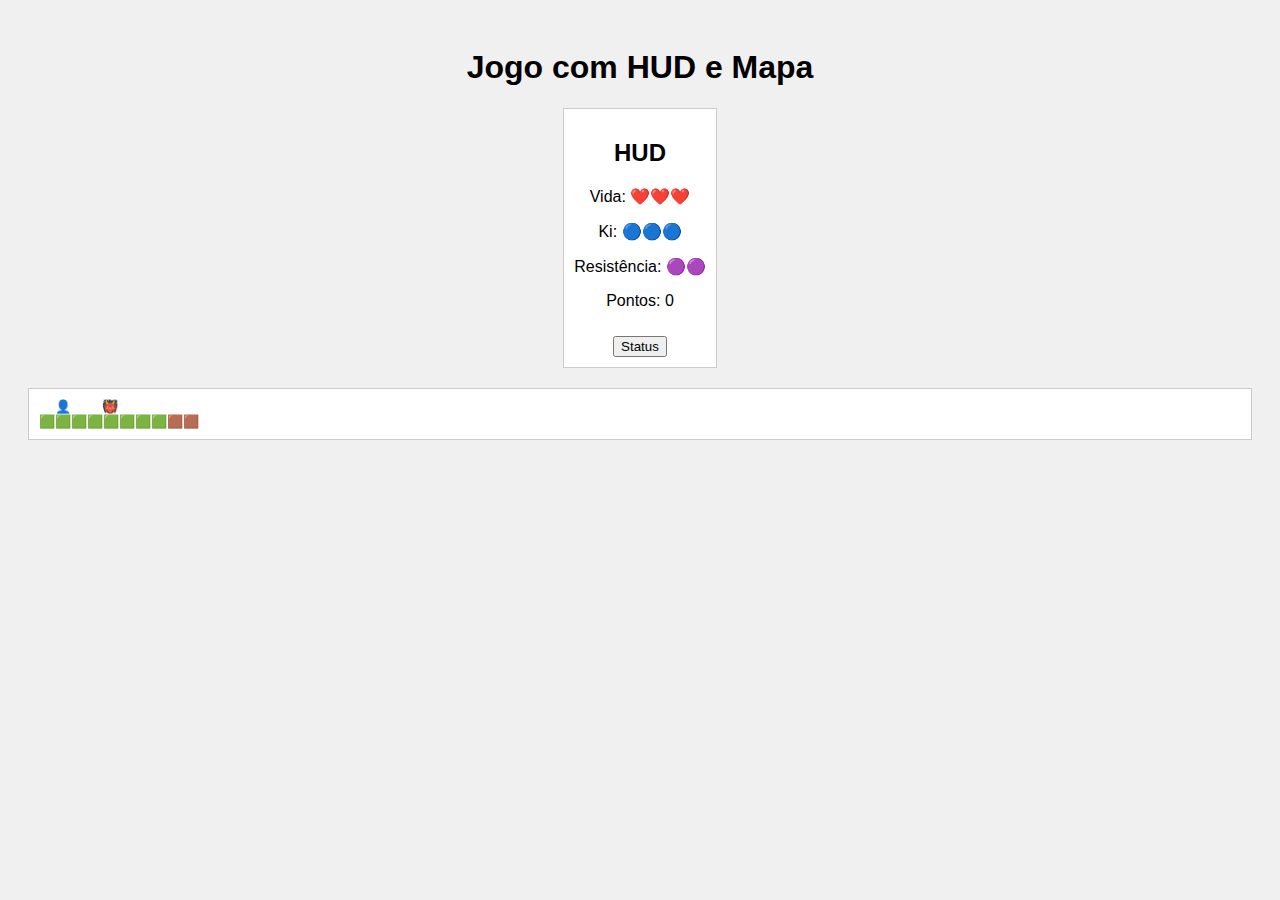
==== index.html @ a045ea0f "Update index.html" ====
<!DOCTYPE html>
<html lang="pt-BR">
<head>
    <meta charset="UTF-8">
    <meta name="viewport" content="width=device-width, initial-scale=1.0">
    <title>Jogo com HUD e Mapa</title>
    <style>
        body {
            font-family: Arial, sans-serif;
            background-color: #f0f0f0;
            text-align: center;
            padding: 20px;
        }
        #hud {
            margin-bottom: 20px;
            background-color: #fff;
            padding: 10px;
            border: 1px solid #ccc;
            display: inline-block;
        }
        #mapa {
            font-family: monospace;
            background-color: #fff;
            padding: 10px;
            border: 1px solid #ccc;
            white-space: pre;
            text-align: left;
            margin: 0 auto;
            margin-bottom: 20px;
        }
        #status {
            display: none;
            margin-top: 20px;
            background-color: #fff;
            padding: 10px;
            border: 1px solid #ccc;
        }
        button {
            margin-top: 10px;
        }
    </style>
</head>
<body>
    <h1>Jogo com HUD e Mapa</h1>
    
    <div id="hud">
        <h2>HUD</h2>
        <p>Vida: <span id="vida">❤️❤️❤️</span></p>
        <p>Ki: <span id="ki">🔵🔵🔵</span></p>
        <p>Resistência: <span id="resistencia">🟣🟣</span></p>
        <p>Pontos: <span id="pontos">0</span></p>
        <button onclick="mostrarStatus()">Status</button>
    </div>

    <div id="mapa"></div>

    <div id="status">
        <h2>Status do Jogador</h2>
        <p>Vida: 3 pontos</p>
        <p>Ki: 3 pontos</p>
        <p>Resistência: 2 pontos</p>
        <button onclick="esconderStatus()">Fechar</button>
    </div>

    <script>
        let vida = 3;
        let ki = 3;
        let resistencia = 2;
        let pontos = 0;
        const playerSymbol = '👤';
        const enemySymbol = '👹';

        // Função para gerar o mapa a partir da seed
        function gerarMapa(seed) {
            const rows = 10; // Altura do mapa
            const cols = 10; // Largura do mapa
            let mapa = '';

            // Extrair informações da seed
            const numBlocksAbove = parseInt(seed.charAt(0)); // Número de blocos verdes (🟩)
            const layerCount = seed.charAt(1); // Camadas de blocos marrons (🟫)
            const numBlocksBelow = parseInt(seed.charAt(2)); // Número de blocos acima ou abaixo

            // Adiciona jogador e inimigo na primeira linha
            const playerPosition = Math.floor(cols / 4); // Posição do jogador
            const enemyPosition = Math.floor(cols * 3 / 4); // Posição do inimigo

            // Linha do jogador e inimigo
            let linha1 = ' '.repeat(playerPosition) + playerSymbol + ' '.repeat(enemyPosition - playerPosition - 1) + enemySymbol;
            mapa += linha1 + '\n';

            // Linha dos blocos
            let linha2 = '';
            for (let j = 0; j < cols; j++) {
                if (j < numBlocksAbove) {
                    linha2 += '🟩'; // Superfície
                } else if (j >= numBlocksAbove && j < numBlocksAbove + layerCount.charCodeAt(0) - 64) {
                    linha2 += '🟫'; // Camadas abaixo da superfície
                } else {
                    linha2 += ' '; // Espaço vazio
                }
            }
            mapa += linha2 + '\n';

            // Adiciona blocos abaixo da superfície
            const extraRows = Math.abs(numBlocksBelow);
            for (let i = 0; i < extraRows; i++) {
                mapa += ' '.repeat(cols) + '\n'; // Linhas vazias
            }

            return mapa;
        }

        // Função para mostrar o status do jogador
        function mostrarStatus() {
            document.getElementById('status').style.display = 'block';
        }

        // Função para esconder o status do jogador
        function esconderStatus() {
            document.getElementById('status').style.display = 'none';
        }

        // Gera uma seed aleatória no formato 5C-5
        function gerarSeed() {
            const numBlocksAbove = Math.floor(Math.random() * 10) + 1; // Número entre 1 e 10
            const layerCount = String.fromCharCode(Math.floor(Math.random() * 26) + 65); // Letra de A a Z
            const numBlocksBelow = Math.floor(Math.random() * 10) - 5; // Número entre -5 e 4

            return `${numBlocksAbove}${layerCount}${numBlocksBelow}`;
        }

        // Função para atualizar o HUD com os pontos
        function atualizarHUD() {
            document.getElementById('vida').innerText = '❤️'.repeat(vida);
            document.getElementById('ki').innerText = '🔵'.repeat(ki);
            document.getElementById('resistencia').innerText = '🟣'.repeat(resistencia);
            document.getElementById('pontos').innerText = pontos;
        }

        // Gera a seed e o mapa ao carregar a página
        const seed = gerarSeed();
        document.getElementById('mapa').innerText = gerarMapa(seed);
        atualizarHUD();
    </script>
</body>
</html>
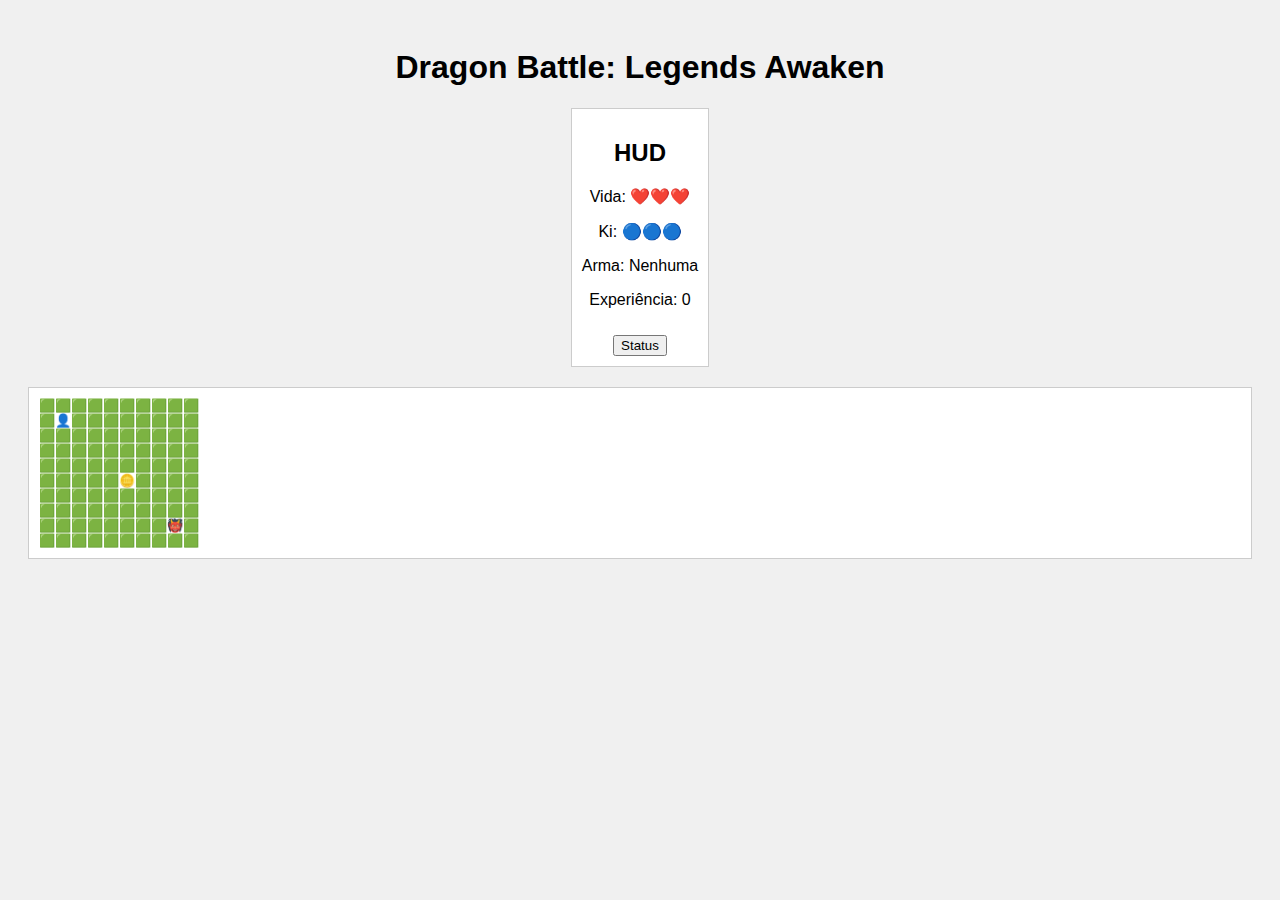
==== commit 4eee365c: "Update index.html" ====
--- a/index.html
+++ b/index.html
@@ -3,7 +3,7 @@
 <head>
     <meta charset="UTF-8">
     <meta name="viewport" content="width=device-width, initial-scale=1.0">
-    <title>Jogo com HUD e Mapa</title>
+    <title>Dragon Battle: Legends Awaken</title>
     <style>
         body {
             font-family: Arial, sans-serif;
@@ -26,7 +26,6 @@
             white-space: pre;
             text-align: left;
             margin: 0 auto;
-            margin-bottom: 20px;
         }
         #status {
             display: none;
@@ -38,17 +37,26 @@
         button {
             margin-top: 10px;
         }
+        .player {
+            color: blue; /* Cor para o jogador */
+        }
+        .enemy {
+            color: red; /* Cor para o inimigo */
+        }
+        .chest {
+            color: green; /* Cor para baú */
+        }
     </style>
 </head>
 <body>
-    <h1>Jogo com HUD e Mapa</h1>
+    <h1>Dragon Battle: Legends Awaken</h1>
     
     <div id="hud">
         <h2>HUD</h2>
         <p>Vida: <span id="vida">❤️❤️❤️</span></p>
         <p>Ki: <span id="ki">🔵🔵🔵</span></p>
-        <p>Resistência: <span id="resistencia">🟣🟣</span></p>
-        <p>Pontos: <span id="pontos">0</span></p>
+        <p>Arma: <span id="arma">Nenhuma</span></p>
+        <p>Experiência: <span id="experiencia">0</span></p>
         <button onclick="mostrarStatus()">Status</button>
     </div>
 
@@ -56,92 +64,151 @@
 
     <div id="status">
         <h2>Status do Jogador</h2>
-        <p>Vida: 3 pontos</p>
-        <p>Ki: 3 pontos</p>
-        <p>Resistência: 2 pontos</p>
+        <p>Vida: <span id="vidaTotal">3 pontos</span></p>
+        <p>Ki: <span id="kiTotal">3 pontos</span></p>
+        <p>Transformação: <span id="transformacao">Nenhuma</span></p>
+        <p>Habilidades: <span id="habilidades">Nenhuma</span></p>
         <button onclick="esconderStatus()">Fechar</button>
     </div>
 
     <script>
-        let vida = 3;
-        let ki = 3;
-        let resistencia = 2;
-        let pontos = 0;
+        const mapRows = 10;
+        const mapCols = 10;
         const playerSymbol = '👤';
         const enemySymbol = '👹';
-
-        // Função para gerar o mapa a partir da seed
-        function gerarMapa(seed) {
-            const rows = 10; // Altura do mapa
-            const cols = 10; // Largura do mapa
-            let mapa = '';
-
-            // Extrair informações da seed
-            const numBlocksAbove = parseInt(seed.charAt(0)); // Número de blocos verdes (🟩)
-            const layerCount = seed.charAt(1); // Camadas de blocos marrons (🟫)
-            const numBlocksBelow = parseInt(seed.charAt(2)); // Número de blocos acima ou abaixo
-
-            // Adiciona jogador e inimigo na primeira linha
-            const playerPosition = Math.floor(cols / 4); // Posição do jogador
-            const enemyPosition = Math.floor(cols * 3 / 4); // Posição do inimigo
-
-            // Linha do jogador e inimigo
-            let linha1 = ' '.repeat(playerPosition) + playerSymbol + ' '.repeat(enemyPosition - playerPosition - 1) + enemySymbol;
-            mapa += linha1 + '\n';
-
-            // Linha dos blocos
-            let linha2 = '';
-            for (let j = 0; j < cols; j++) {
-                if (j < numBlocksAbove) {
-                    linha2 += '🟩'; // Superfície
-                } else if (j >= numBlocksAbove && j < numBlocksAbove + layerCount.charCodeAt(0) - 64) {
-                    linha2 += '🟫'; // Camadas abaixo da superfície
-                } else {
-                    linha2 += ' '; // Espaço vazio
+        const chestSymbol = '🪙';
+        let playerPosition = { x: 1, y: 1 };
+        let enemyPosition = { x: 8, y: 8 };
+        let chestPosition = { x: 5, y: 5 }; // Posição do baú
+        let playerLife = 3;
+        let playerKi = 3;
+        let experiencia = 0;
+        let hasSword = false; // Status da arma
+        let transformacaoAtiva = false; // Status da transformação
+        let habilidades = [];
+
+        function atualizarMapa() {
+            const mapa = [];
+            for (let i = 0; i < mapRows; i++) {
+                let linha = '';
+                for (let j = 0; j < mapCols; j++) {
+                    if (i === playerPosition.y && j === playerPosition.x) {
+                        linha += `<span class="player">${playerSymbol}</span>`;
+                    } else if (i === enemyPosition.y && j === enemyPosition.x) {
+                        linha += `<span class="enemy">${enemySymbol}</span>`;
+                    } else if (i === chestPosition.y && j === chestPosition.x) {
+                        linha += `<span class="chest">${chestSymbol}</span>`;
+                    } else {
+                        linha += '🟩'; // Blocos do mapa
+                    }
                 }
-            }
-            mapa += linha2 + '\n';
-
-            // Adiciona blocos abaixo da superfície
-            const extraRows = Math.abs(numBlocksBelow);
-            for (let i = 0; i < extraRows; i++) {
-                mapa += ' '.repeat(cols) + '\n'; // Linhas vazias
-            }
-
-            return mapa;
-        }
-
-        // Função para mostrar o status do jogador
+                mapa.push(linha);
+            }
+            document.getElementById('mapa').innerHTML = mapa.join('<br>');
+        }
+
         function mostrarStatus() {
+            document.getElementById('vidaTotal').innerText = playerLife + ' pontos';
+            document.getElementById('kiTotal').innerText = playerKi + ' pontos';
+            document.getElementById('transformacao').innerText = transformacaoAtiva ? 'Super Saiyajin' : 'Nenhuma';
+            document.getElementById('habilidades').innerText = habilidades.length > 0 ? habilidades.join(', ') : 'Nenhuma';
             document.getElementById('status').style.display = 'block';
         }
 
-        // Função para esconder o status do jogador
         function esconderStatus() {
             document.getElementById('status').style.display = 'none';
         }
 
-        // Gera uma seed aleatória no formato 5C-5
-        function gerarSeed() {
-            const numBlocksAbove = Math.floor(Math.random() * 10) + 1; // Número entre 1 e 10
-            const layerCount = String.fromCharCode(Math.floor(Math.random() * 26) + 65); // Letra de A a Z
-            const numBlocksBelow = Math.floor(Math.random() * 10) - 5; // Número entre -5 e 4
-
-            return `${numBlocksAbove}${layerCount}${numBlocksBelow}`;
-        }
-
-        // Função para atualizar o HUD com os pontos
-        function atualizarHUD() {
-            document.getElementById('vida').innerText = '❤️'.repeat(vida);
-            document.getElementById('ki').innerText = '🔵'.repeat(ki);
-            document.getElementById('resistencia').innerText = '🟣'.repeat(resistencia);
-            document.getElementById('pontos').innerText = pontos;
-        }
-
-        // Gera a seed e o mapa ao carregar a página
-        const seed = gerarSeed();
-        document.getElementById('mapa').innerText = gerarMapa(seed);
-        atualizarHUD();
+        function moverPlayer(direcao) {
+            if (direcao === 'up' && playerPosition.y > 0) playerPosition.y--;
+            if (direcao === 'down' && playerPosition.y < mapRows - 1) playerPosition.y++;
+            if (direcao === 'left' && playerPosition.x > 0) playerPosition.x--;
+            if (direcao === 'right' && playerPosition.x < mapCols - 1) playerPosition.x++;
+
+            atualizarMapa();
+            checarCombate();
+            checarBaú();
+        }
+
+        function checarCombate() {
+            if (playerPosition.x === enemyPosition.x && playerPosition.y === enemyPosition.y) {
+                alert('Você encontrou o inimigo! Preparar para lutar!');
+                iniciarCombate();
+            }
+        }
+
+        function checarBaú() {
+            if (playerPosition.x === chestPosition.x && playerPosition.y === chestPosition.y) {
+                alert('Você encontrou um baú! Você coletou uma espada e 1 ponto de vida!');
+                hasSword = true;
+                document.getElementById('arma').innerText = 'Espada';
+                playerLife += 1;
+                document.getElementById('vida').innerText = '❤️❤️❤️❤️';
+                experiencia += 1;
+                document.getElementById('experiencia').innerText = experiencia;
+                resetarBaú(); // Reposicionar o baú
+            }
+        }
+
+        function resetarBaú() {
+            chestPosition.x = Math.floor(Math.random() * mapCols);
+            chestPosition.y = Math.floor(Math.random() * mapRows);
+            while (chestPosition.x === playerPosition.x && chestPosition.y === playerPosition.y) {
+                chestPosition.x = Math.floor(Math.random() * mapCols);
+                chestPosition.y = Math.floor(Math.random() * mapRows);
+            }
+        }
+
+        function iniciarCombate() {
+            const ataque = hasSword ? 2 : 1; // Aumenta dano se tiver espada
+            const enemyLife = 2; // Vida do inimigo
+            let enemyAtualLife = enemyLife;
+            
+            while (playerLife > 0 && enemyAtualLife > 0) {
+                enemyAtualLife -= ataque;
+                alert(`Você atacou o inimigo! Vida do inimigo: ${enemyAtualLife}`);
+                if (enemyAtualLife <= 0) {
+                    alert('Inimigo derrotado!');
+                    experiencia += 2; // Ganho de experiência ao derrotar
+                    document.getElementById('experiencia').innerText = experiencia;
+                    playerKi += 1; // Ganho de Ki ao derrotar
+                    document.getElementById('ki').innerText = '🔵🔵🔵🔵';
+                    return;
+                }
+                playerLife -= 1; // O inimigo contra-ataca
+                document.getElementById('vida').innerText = '❤️❤️';
+                if (playerLife <= 0) {
+                    alert('Você foi derrotado!');
+                    return;
+                }
+            }
+        }
+
+        function coletarArma() {
+            hasSword = true;
+            document.getElementById('arma').innerText = 'Espada';
+            alert('Você coletou uma espada!');
+        }
+
+        function transformar() {
+            if (!transformacaoAtiva) {
+                transformacaoAtiva = true;
+                alert('Você se transformou em Super Saiyajin!');
+            } else {
+                alert('Você já está transformado!');
+            }
+        }
+
+        document.addEventListener('keydown', function(event) {
+            if (event.key === 'ArrowUp') moverPlayer('up');
+            if (event.key === 'ArrowDown') moverPlayer('down');
+            if (event.key === 'ArrowLeft') moverPlayer('left');
+            if (event.key === 'ArrowRight') moverPlayer('right');
+            if (event.key === 'z') coletarArma(); // Tecla 'Z' para coletar a arma
+            if (event.key === 't') transformar(); // Tecla 'T' para transformação
+        });
+
+        atualizarMapa();
     </script>
 </body>
 </html>
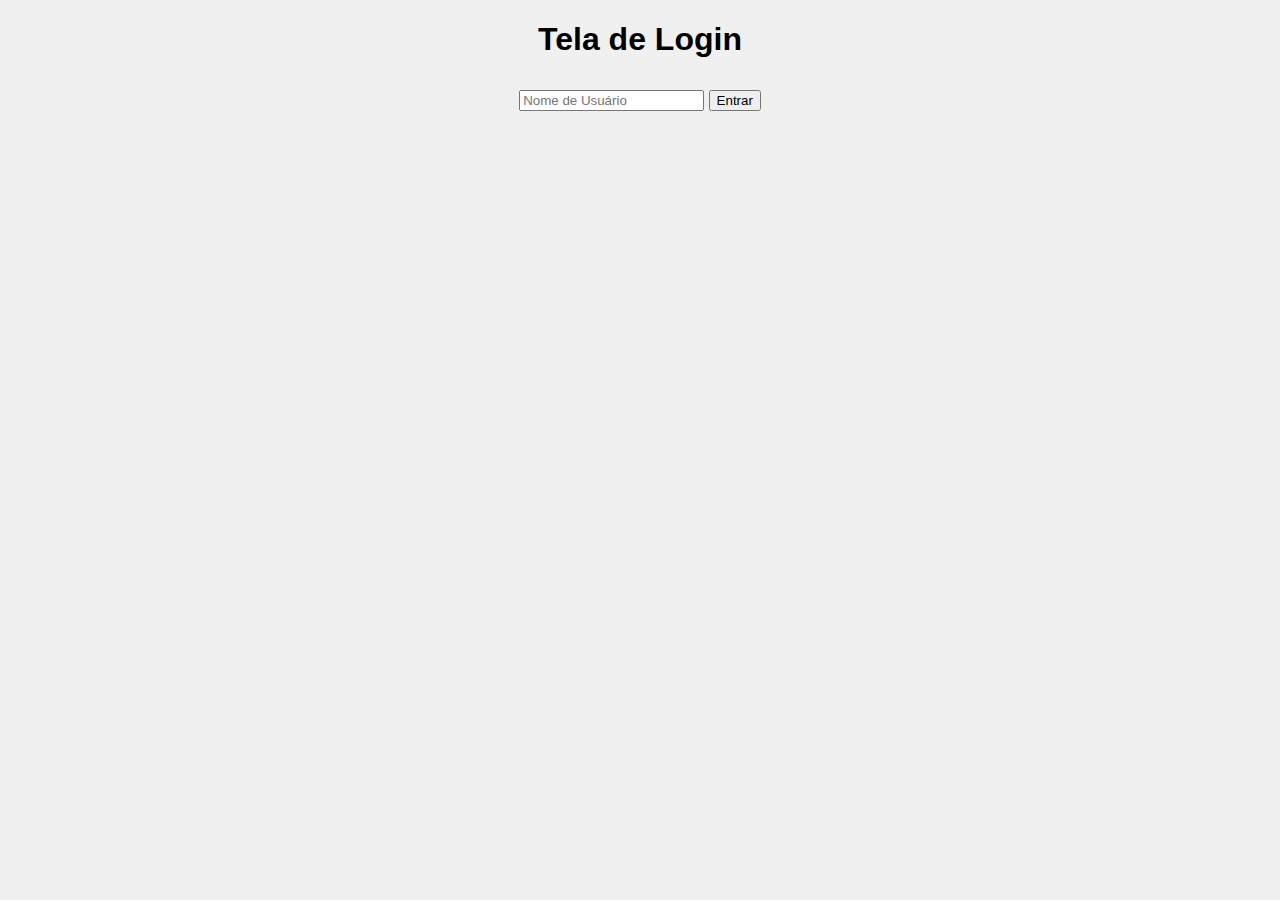
==== commit 9c72e79a: "Update index.html" ====
--- a/index.html
+++ b/index.html
@@ -9,7 +9,6 @@
             font-family: Arial, sans-serif;
             background-color: #f0f0f0;
             text-align: center;
-            padding: 20px;
         }
         #hud {
             margin-bottom: 20px;
@@ -46,32 +45,58 @@
         .chest {
             color: green; /* Cor para baú */
         }
+        .narrativa {
+            margin-top: 20px;
+            font-size: 1.2em;
+            color: #333;
+        }
+        #login, #menu, #game {
+            display: none;
+        }
     </style>
 </head>
 <body>
-    <h1>Dragon Battle: Legends Awaken</h1>
-    
-    <div id="hud">
-        <h2>HUD</h2>
-        <p>Vida: <span id="vida">❤️❤️❤️</span></p>
-        <p>Ki: <span id="ki">🔵🔵🔵</span></p>
-        <p>Arma: <span id="arma">Nenhuma</span></p>
-        <p>Experiência: <span id="experiencia">0</span></p>
-        <button onclick="mostrarStatus()">Status</button>
+    <div id="login">
+        <h1>Tela de Login</h1>
+        <input type="text" id="username" placeholder="Nome de Usuário">
+        <button onclick="login()">Entrar</button>
+        <p id="loginError" style="color:red;"></p>
     </div>
 
-    <div id="mapa"></div>
-
-    <div id="status">
-        <h2>Status do Jogador</h2>
-        <p>Vida: <span id="vidaTotal">3 pontos</span></p>
-        <p>Ki: <span id="kiTotal">3 pontos</span></p>
-        <p>Transformação: <span id="transformacao">Nenhuma</span></p>
-        <p>Habilidades: <span id="habilidades">Nenhuma</span></p>
-        <button onclick="esconderStatus()">Fechar</button>
+    <div id="menu">
+        <h1>Menu Principal</h1>
+        <button onclick="iniciarJogo()">Iniciar Jogo</button>
+        <button onclick="mostrarInstrucoes()">Instruções</button>
     </div>
 
+    <div id="game">
+        <h1>Dragon Battle: Legends Awaken</h1>
+        <div id="hud">
+            <h2>HUD</h2>
+            <p>Vida: <span id="vida">❤️❤️❤️</span></p>
+            <p>Ki: <span id="ki">🔵🔵🔵</span></p>
+            <p>Arma: <span id="arma">Nenhuma</span></p>
+            <p>Experiência: <span id="experiencia">0</span></p>
+            <button onclick="mostrarStatus()">Status</button>
+        </div>
+
+        <div id="mapa"></div>
+
+        <div id="status">
+            <h2>Status do Jogador</h2>
+            <p>Vida: <span id="vidaTotal">3 pontos</span></p>
+            <p>Ki: <span id="kiTotal">3 pontos</span></p>
+            <p>Nível: <span id="nivel">1</span></p>
+            <p>Transformação: <span id="transformacao">Nenhuma</span></p>
+            <p>Habilidades: <span id="habilidades">Nenhuma</span></p>
+            <button onclick="esconderStatus()">Fechar</button>
+        </div>
+
+        <div id="narrativa" class="narrativa"></div>
+    </div>
+
     <script>
+        let currentPlayerName = "";
         const mapRows = 10;
         const mapCols = 10;
         const playerSymbol = '👤';
@@ -83,9 +108,34 @@
         let playerLife = 3;
         let playerKi = 3;
         let experiencia = 0;
+        let nivel = 1;
         let hasSword = false; // Status da arma
         let transformacaoAtiva = false; // Status da transformação
         let habilidades = [];
+        const maxNivel = 5; // Nível máximo
+
+        // Função de Login
+        function login() {
+            const usernameInput = document.getElementById('username').value;
+            if (usernameInput) {
+                currentPlayerName = usernameInput;
+                document.getElementById('login').style.display = 'none';
+                document.getElementById('menu').style.display = 'block';
+            } else {
+                document.getElementById('loginError').innerText = "Por favor, insira um nome de usuário.";
+            }
+        }
+
+        function iniciarJogo() {
+            document.getElementById('menu').style.display = 'none';
+            document.getElementById('game').style.display = 'block';
+            atualizarMapa();
+            document.getElementById('narrativa').innerText = 'Você é um guerreiro em busca de poder e aventura. Explore o mapa e enfrente inimigos!';
+        }
+
+        function mostrarInstrucoes() {
+            alert("Use as teclas de seta para se mover. Z para coletar a espada, T para transformar.");
+        }
 
         function atualizarMapa() {
             const mapa = [];
@@ -110,6 +160,7 @@
         function mostrarStatus() {
             document.getElementById('vidaTotal').innerText = playerLife + ' pontos';
             document.getElementById('kiTotal').innerText = playerKi + ' pontos';
+            document.getElementById('nivel').innerText = nivel;
             document.getElementById('transformacao').innerText = transformacaoAtiva ? 'Super Saiyajin' : 'Nenhuma';
             document.getElementById('habilidades').innerText = habilidades.length > 0 ? habilidades.join(', ') : 'Nenhuma';
             document.getElementById('status').style.display = 'block';
@@ -153,53 +204,52 @@
         function resetarBaú() {
             chestPosition.x = Math.floor(Math.random() * mapCols);
             chestPosition.y = Math.floor(Math.random() * mapRows);
-            while (chestPosition.x === playerPosition.x && chestPosition.y === playerPosition.y) {
+            while ((chestPosition.x === playerPosition.x && chestPosition.y === playerPosition.y) ||
+                   (chestPosition.x === enemyPosition.x && chestPosition.y === enemyPosition.y)) {
                 chestPosition.x = Math.floor(Math.random() * mapCols);
                 chestPosition.y = Math.floor(Math.random() * mapRows);
             }
         }
 
         function iniciarCombate() {
-            const ataque = hasSword ? 2 : 1; // Aumenta dano se tiver espada
-            const enemyLife = 2; // Vida do inimigo
-            let enemyAtualLife = enemyLife;
-            
-            while (playerLife > 0 && enemyAtualLife > 0) {
-                enemyAtualLife -= ataque;
-                alert(`Você atacou o inimigo! Vida do inimigo: ${enemyAtualLife}`);
-                if (enemyAtualLife <= 0) {
-                    alert('Inimigo derrotado!');
-                    experiencia += 2; // Ganho de experiência ao derrotar
+            while (playerLife > 0) {
+                if (hasSword) {
+                    alert('Você atacou o inimigo e o derrotou!');
+                    experiencia += 2;
                     document.getElementById('experiencia').innerText = experiencia;
-                    playerKi += 1; // Ganho de Ki ao derrotar
-                    document.getElementById('ki').innerText = '🔵🔵🔵🔵';
-                    return;
+                    ganharNivel();
+                    break;
+                } else {
+                    alert('Você não tem uma arma! O inimigo ataca.');
+                    playerLife -= 1; // O inimigo ataca
+                    document.getElementById('vida').innerText = '❤️❤️❤️'.slice(0, playerLife);
+                    if (playerLife <= 0) {
+                        alert('Você foi derrotado! Jogo encerrado.');
+                        break;
+                    }
                 }
-                playerLife -= 1; // O inimigo contra-ataca
-                document.getElementById('vida').innerText = '❤️❤️';
-                if (playerLife <= 0) {
-                    alert('Você foi derrotado!');
-                    return;
-                }
-            }
-        }
-
-        function coletarArma() {
-            hasSword = true;
-            document.getElementById('arma').innerText = 'Espada';
-            alert('Você coletou uma espada!');
+            }
+        }
+
+        function ganharNivel() {
+            if (experiencia >= 5 && nivel < maxNivel) {
+                nivel++;
+                alert('Você subiu de nível! Nível atual: ' + nivel);
+            }
         }
 
         function transformar() {
-            if (!transformacaoAtiva) {
+            if (nivel >= 3) {
                 transformacaoAtiva = true;
+                playerKi += 1; // Ganho de Ki ao se transformar
                 alert('Você se transformou em Super Saiyajin!');
+                document.getElementById('transformacao').innerText = 'Super Saiyajin';
             } else {
-                alert('Você já está transformado!');
-            }
-        }
-
-        document.addEventListener('keydown', function(event) {
+                alert('Você precisa ser pelo menos nível 3 para se transformar!');
+            }
+        }
+
+        document.addEventListener('keydown', (event) => {
             if (event.key === 'ArrowUp') moverPlayer('up');
             if (event.key === 'ArrowDown') moverPlayer('down');
             if (event.key === 'ArrowLeft') moverPlayer('left');
@@ -208,7 +258,8 @@
             if (event.key === 't') transformar(); // Tecla 'T' para transformação
         });
 
-        atualizarMapa();
+        document.getElementById('login').style.display = 'block'; // Mostrar a tela de login
+
     </script>
 </body>
 </html>
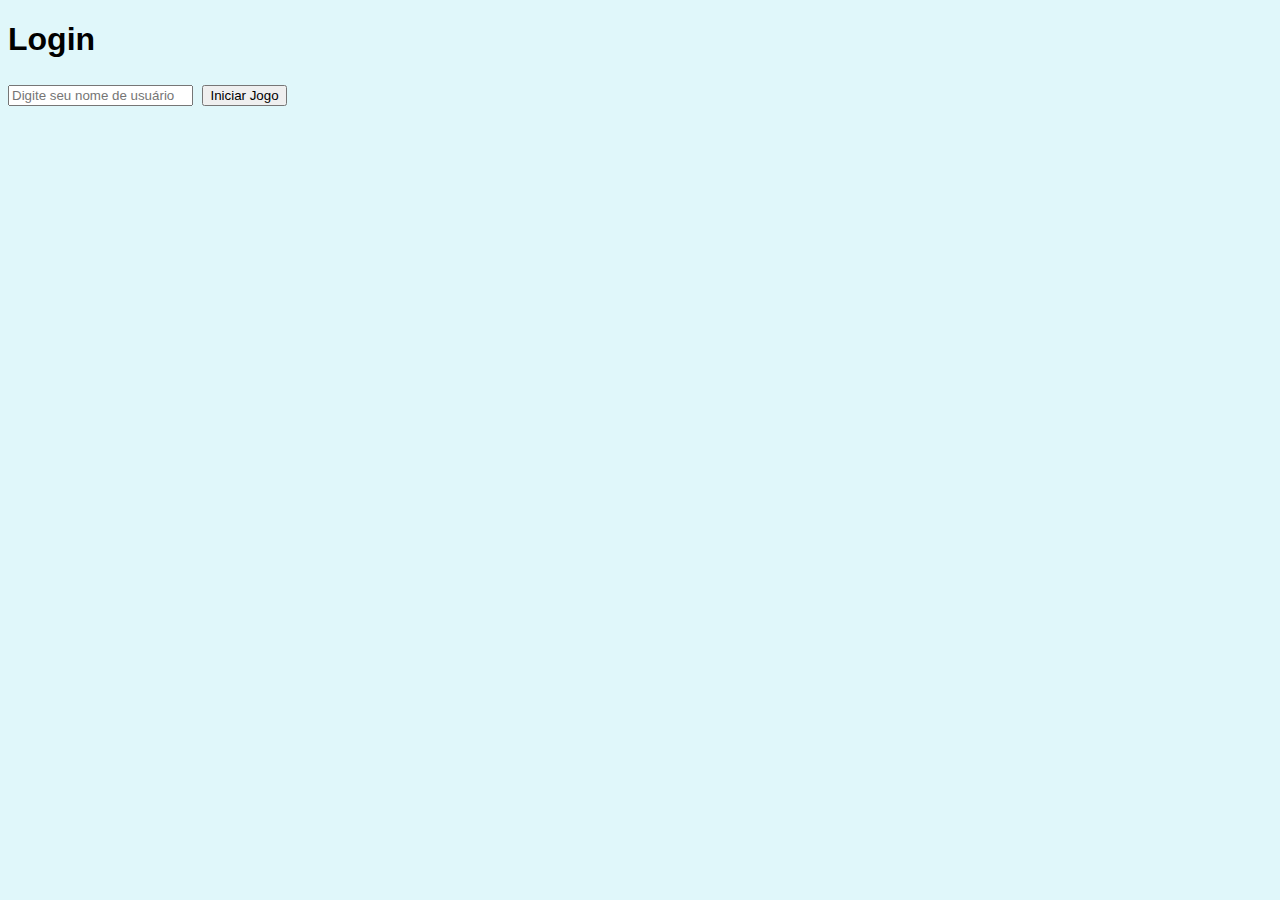
==== commit cb40c990: "Update index.html" ====
--- a/index.html
+++ b/index.html
@@ -3,238 +3,100 @@
 <head>
     <meta charset="UTF-8">
     <meta name="viewport" content="width=device-width, initial-scale=1.0">
-    <title>Dragon Battle: Legends Awaken</title>
+    <title>Dragon Ball Game</title>
     <style>
-        body {
-            font-family: Arial, sans-serif;
-            background-color: #f0f0f0;
-            text-align: center;
-        }
-        #hud {
-            margin-bottom: 20px;
-            background-color: #fff;
-            padding: 10px;
-            border: 1px solid #ccc;
-            display: inline-block;
-        }
-        #mapa {
-            font-family: monospace;
-            background-color: #fff;
-            padding: 10px;
-            border: 1px solid #ccc;
-            white-space: pre;
-            text-align: left;
-            margin: 0 auto;
-        }
-        #status {
-            display: none;
-            margin-top: 20px;
-            background-color: #fff;
-            padding: 10px;
-            border: 1px solid #ccc;
-        }
-        button {
-            margin-top: 10px;
-        }
-        .player {
-            color: blue; /* Cor para o jogador */
-        }
-        .enemy {
-            color: red; /* Cor para o inimigo */
-        }
-        .chest {
-            color: green; /* Cor para baú */
-        }
-        .narrativa {
-            margin-top: 20px;
-            font-size: 1.2em;
-            color: #333;
-        }
-        #login, #menu, #game {
-            display: none;
-        }
+        body { font-family: Arial, sans-serif; background-color: #e0f7fa; }
+        #game { display: none; }
+        #menu, #login, #skillTree { display: none; }
+        .button { margin: 5px; }
     </style>
 </head>
 <body>
     <div id="login">
-        <h1>Tela de Login</h1>
-        <input type="text" id="username" placeholder="Nome de Usuário">
-        <button onclick="login()">Entrar</button>
-        <p id="loginError" style="color:red;"></p>
+        <h1>Login</h1>
+        <input type="text" id="username" placeholder="Digite seu nome de usuário" />
+        <button class="button" onclick="startGame()">Iniciar Jogo</button>
     </div>
 
     <div id="menu">
         <h1>Menu Principal</h1>
-        <button onclick="iniciarJogo()">Iniciar Jogo</button>
-        <button onclick="mostrarInstrucoes()">Instruções</button>
+        <button class="button" onclick="iniciarJogo()">Iniciar Aventura</button>
+        <button class="button" onclick="mostrarInstrucoes()">Instruções</button>
+        <button class="button" onclick="mostrarArvoreHabilidades()">Árvore de Habilidades</button>
     </div>
 
     <div id="game">
-        <h1>Dragon Battle: Legends Awaken</h1>
-        <div id="hud">
-            <h2>HUD</h2>
-            <p>Vida: <span id="vida">❤️❤️❤️</span></p>
-            <p>Ki: <span id="ki">🔵🔵🔵</span></p>
-            <p>Arma: <span id="arma">Nenhuma</span></p>
-            <p>Experiência: <span id="experiencia">0</span></p>
-            <button onclick="mostrarStatus()">Status</button>
+        <h1>Jogo em Andamento</h1>
+        <div id="status">
+            <p id="vida">Vida: ❤️❤️❤️</p>
+            <p id="ki">Ki: 🔵</p>
+            <p id="nivel">Nível: 1</p>
+            <p id="experiencia">Experiência: 0</p>
+            <p id="habilidade">Habilidade: Nenhuma</p>
         </div>
+        <button class="button" onclick="transformar()">Transformar</button>
+        <button class="button" onclick="usarHabilidade()">Usar Habilidade</button>
+    </div>
 
-        <div id="mapa"></div>
-
-        <div id="status">
-            <h2>Status do Jogador</h2>
-            <p>Vida: <span id="vidaTotal">3 pontos</span></p>
-            <p>Ki: <span id="kiTotal">3 pontos</span></p>
-            <p>Nível: <span id="nivel">1</span></p>
-            <p>Transformação: <span id="transformacao">Nenhuma</span></p>
-            <p>Habilidades: <span id="habilidades">Nenhuma</span></p>
-            <button onclick="esconderStatus()">Fechar</button>
-        </div>
-
-        <div id="narrativa" class="narrativa"></div>
+    <div id="skillTree">
+        <h1>Árvore de Habilidades</h1>
+        <button class="button" onclick="unlockKiBlast()">Desbloquear Ki Blast (Custo: 2 pontos)</button>
+        <button class="button" onclick="unlockKamehameha()">Desbloquear Kamehameha (Custo: 5 pontos)</button>
+        <button class="button" onclick="voltarMenu()">Voltar</button>
     </div>
 
     <script>
-        let currentPlayerName = "";
-        const mapRows = 10;
-        const mapCols = 10;
-        const playerSymbol = '👤';
-        const enemySymbol = '👹';
-        const chestSymbol = '🪙';
-        let playerPosition = { x: 1, y: 1 };
-        let enemyPosition = { x: 8, y: 8 };
-        let chestPosition = { x: 5, y: 5 }; // Posição do baú
         let playerLife = 3;
-        let playerKi = 3;
+        let playerKi = 0;
+        let nivel = 1;
         let experiencia = 0;
-        let nivel = 1;
-        let hasSword = false; // Status da arma
-        let transformacaoAtiva = false; // Status da transformação
-        let habilidades = [];
-        const maxNivel = 5; // Nível máximo
+        let transformacaoAtiva = false;
+        let habilidades = {
+            kiBlast: false,
+            kamehameha: false,
+        };
 
-        // Função de Login
-        function login() {
-            const usernameInput = document.getElementById('username').value;
-            if (usernameInput) {
-                currentPlayerName = usernameInput;
+        document.getElementById('login').style.display = 'block'; // Mostrar a tela de login
+
+        function startGame() {
+            const username = document.getElementById('username').value;
+            if (username) {
+                alert(`Bem-vindo, ${username}!`);
                 document.getElementById('login').style.display = 'none';
                 document.getElementById('menu').style.display = 'block';
             } else {
-                document.getElementById('loginError').innerText = "Por favor, insira um nome de usuário.";
+                alert('Por favor, insira um nome de usuário.');
             }
         }
 
         function iniciarJogo() {
             document.getElementById('menu').style.display = 'none';
             document.getElementById('game').style.display = 'block';
-            atualizarMapa();
-            document.getElementById('narrativa').innerText = 'Você é um guerreiro em busca de poder e aventura. Explore o mapa e enfrente inimigos!';
-        }
-
-        function mostrarInstrucoes() {
-            alert("Use as teclas de seta para se mover. Z para coletar a espada, T para transformar.");
-        }
-
-        function atualizarMapa() {
-            const mapa = [];
-            for (let i = 0; i < mapRows; i++) {
-                let linha = '';
-                for (let j = 0; j < mapCols; j++) {
-                    if (i === playerPosition.y && j === playerPosition.x) {
-                        linha += `<span class="player">${playerSymbol}</span>`;
-                    } else if (i === enemyPosition.y && j === enemyPosition.x) {
-                        linha += `<span class="enemy">${enemySymbol}</span>`;
-                    } else if (i === chestPosition.y && j === chestPosition.x) {
-                        linha += `<span class="chest">${chestSymbol}</span>`;
-                    } else {
-                        linha += '🟩'; // Blocos do mapa
-                    }
-                }
-                mapa.push(linha);
-            }
-            document.getElementById('mapa').innerHTML = mapa.join('<br>');
-        }
-
-        function mostrarStatus() {
-            document.getElementById('vidaTotal').innerText = playerLife + ' pontos';
-            document.getElementById('kiTotal').innerText = playerKi + ' pontos';
-            document.getElementById('nivel').innerText = nivel;
-            document.getElementById('transformacao').innerText = transformacaoAtiva ? 'Super Saiyajin' : 'Nenhuma';
-            document.getElementById('habilidades').innerText = habilidades.length > 0 ? habilidades.join(', ') : 'Nenhuma';
-            document.getElementById('status').style.display = 'block';
-        }
-
-        function esconderStatus() {
-            document.getElementById('status').style.display = 'none';
-        }
-
-        function moverPlayer(direcao) {
-            if (direcao === 'up' && playerPosition.y > 0) playerPosition.y--;
-            if (direcao === 'down' && playerPosition.y < mapRows - 1) playerPosition.y++;
-            if (direcao === 'left' && playerPosition.x > 0) playerPosition.x--;
-            if (direcao === 'right' && playerPosition.x < mapCols - 1) playerPosition.x++;
-
-            atualizarMapa();
-            checarCombate();
-            checarBaú();
-        }
-
-        function checarCombate() {
-            if (playerPosition.x === enemyPosition.x && playerPosition.y === enemyPosition.y) {
-                alert('Você encontrou o inimigo! Preparar para lutar!');
-                iniciarCombate();
-            }
-        }
-
-        function checarBaú() {
-            if (playerPosition.x === chestPosition.x && playerPosition.y === chestPosition.y) {
-                alert('Você encontrou um baú! Você coletou uma espada e 1 ponto de vida!');
-                hasSword = true;
-                document.getElementById('arma').innerText = 'Espada';
-                playerLife += 1;
-                document.getElementById('vida').innerText = '❤️❤️❤️❤️';
-                experiencia += 1;
-                document.getElementById('experiencia').innerText = experiencia;
-                resetarBaú(); // Reposicionar o baú
-            }
-        }
-
-        function resetarBaú() {
-            chestPosition.x = Math.floor(Math.random() * mapCols);
-            chestPosition.y = Math.floor(Math.random() * mapRows);
-            while ((chestPosition.x === playerPosition.x && chestPosition.y === playerPosition.y) ||
-                   (chestPosition.x === enemyPosition.x && chestPosition.y === enemyPosition.y)) {
-                chestPosition.x = Math.floor(Math.random() * mapCols);
-                chestPosition.y = Math.floor(Math.random() * mapRows);
-            }
+            iniciarCombate();
         }
 
         function iniciarCombate() {
+            // Simulando um combate simples
             while (playerLife > 0) {
-                if (hasSword) {
-                    alert('Você atacou o inimigo e o derrotou!');
-                    experiencia += 2;
-                    document.getElementById('experiencia').innerText = experiencia;
-                    ganharNivel();
-                    break;
+                alert('Você encontrou um inimigo!');
+                if (transformacaoAtiva) {
+                    alert('Você atacou o inimigo com Kamehameha!');
+                    experiencia += 3;
                 } else {
-                    alert('Você não tem uma arma! O inimigo ataca.');
+                    alert('Você não está transformado. O inimigo ataca.');
                     playerLife -= 1; // O inimigo ataca
-                    document.getElementById('vida').innerText = '❤️❤️❤️'.slice(0, playerLife);
-                    if (playerLife <= 0) {
-                        alert('Você foi derrotado! Jogo encerrado.');
-                        break;
-                    }
+                }
+                document.getElementById('vida').innerText = 'Vida: ❤️'.repeat(playerLife);
+                document.getElementById('experiencia').innerText = `Experiência: ${experiencia}`;
+
+                if (experiencia >= 5) {
+                    nivel++;
+                    alert(`Você subiu de nível! Nível atual: ${nivel}`);
                 }
             }
-        }
 
-        function ganharNivel() {
-            if (experiencia >= 5 && nivel < maxNivel) {
-                nivel++;
-                alert('Você subiu de nível! Nível atual: ' + nivel);
+            if (playerLife <= 0) {
+                alert('Você foi derrotado! Jogo encerrado.');
             }
         }
 
@@ -243,22 +105,57 @@
                 transformacaoAtiva = true;
                 playerKi += 1; // Ganho de Ki ao se transformar
                 alert('Você se transformou em Super Saiyajin!');
-                document.getElementById('transformacao').innerText = 'Super Saiyajin';
+                document.getElementById('ki').innerText = 'Ki: 🔵🔵'; // Aumenta o Ki
             } else {
                 alert('Você precisa ser pelo menos nível 3 para se transformar!');
             }
         }
 
-        document.addEventListener('keydown', (event) => {
-            if (event.key === 'ArrowUp') moverPlayer('up');
-            if (event.key === 'ArrowDown') moverPlayer('down');
-            if (event.key === 'ArrowLeft') moverPlayer('left');
-            if (event.key === 'ArrowRight') moverPlayer('right');
-            if (event.key === 'z') coletarArma(); // Tecla 'Z' para coletar a arma
-            if (event.key === 't') transformar(); // Tecla 'T' para transformação
-        });
+        function usarHabilidade() {
+            if (habilidades.kiBlast) {
+                alert('Você usou Ki Blast!');
+            } else if (habilidades.kamehameha) {
+                alert('Você usou Kamehameha!');
+            } else {
+                alert('Você não tem habilidades desbloqueadas!');
+            }
+        }
 
-        document.getElementById('login').style.display = 'block'; // Mostrar a tela de login
+        function mostrarArvoreHabilidades() {
+            document.getElementById('menu').style.display = 'none';
+            document.getElementById('skillTree').style.display = 'block';
+        }
+
+        function unlockKiBlast() {
+            if (experiencia >= 2) {
+                habilidades.kiBlast = true;
+                experiencia -= 2;
+                alert('Ki Blast desbloqueado!');
+                document.getElementById('experiencia').innerText = `Experiência: ${experiencia}`;
+            } else {
+                alert('Você não tem experiência suficiente para desbloquear Ki Blast!');
+            }
+        }
+
+        function unlockKamehameha() {
+            if (experiencia >= 5) {
+                habilidades.kamehameha = true;
+                experiencia -= 5;
+                alert('Kamehameha desbloqueado!');
+                document.getElementById('experiencia').innerText = `Experiência: ${experiencia}`;
+            } else {
+                alert('Você não tem experiência suficiente para desbloquear Kamehameha!');
+            }
+        }
+
+        function voltarMenu() {
+            document.getElementById('skillTree').style.display = 'none';
+            document.getElementById('menu').style.display = 'block';
+        }
+
+        function mostrarInstrucoes() {
+            alert('Use as setas para mover, pressione "Transformar" para se transformar e "Usar Habilidade" para atacar.');
+        }
 
     </script>
 </body>
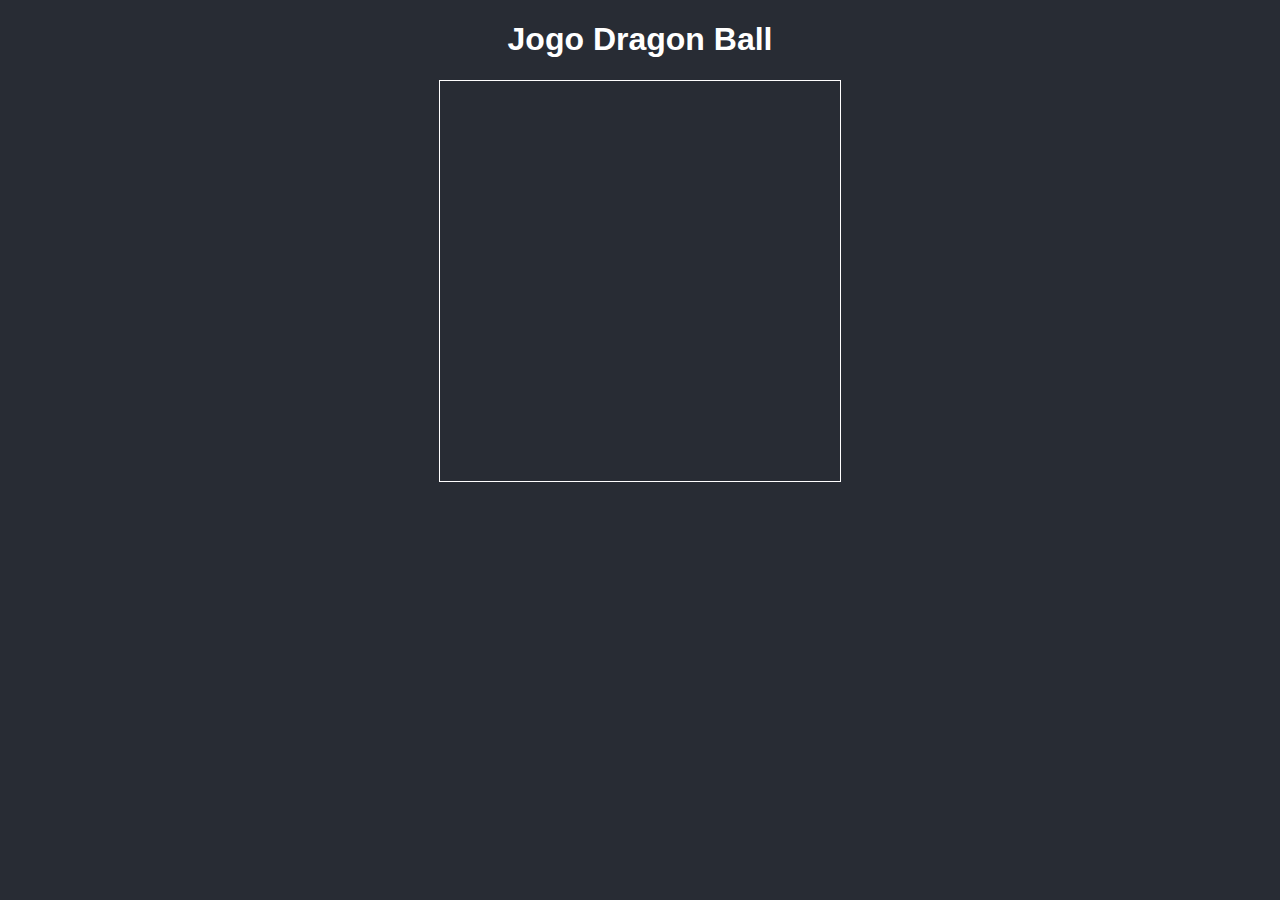
==== commit 8bc04d88: "Update index.html" ====
--- a/index.html
+++ b/index.html
@@ -1,162 +1,219 @@
 <!DOCTYPE html>
-<html lang="pt-BR">
+<html lang="pt-br">
 <head>
     <meta charset="UTF-8">
     <meta name="viewport" content="width=device-width, initial-scale=1.0">
-    <title>Dragon Ball Game</title>
+    <title>Jogo Dragon Ball</title>
     <style>
-        body { font-family: Arial, sans-serif; background-color: #e0f7fa; }
-        #game { display: none; }
-        #menu, #login, #skillTree { display: none; }
-        .button { margin: 5px; }
+        body {
+            font-family: Arial, sans-serif;
+            background-color: #282c34;
+            color: white;
+            text-align: center;
+        }
+        #map {
+            display: flex;
+            flex-wrap: wrap;
+            justify-content: center;
+            align-items: center;
+            position: relative;
+            width: 400px; /* Tamanho fixo do mapa */
+            height: 400px; /* Tamanho fixo do mapa */
+            margin: 20px auto;
+            border: 1px solid #fff;
+            overflow: hidden;
+        }
+        .block {
+            width: 20px;
+            height: 20px;
+            display: inline-block;
+            box-sizing: border-box;
+        }
+        .player {
+            background-color: #00ff00; /* Cor do jogador */
+        }
+        .enemy {
+            background-color: #ff0000; /* Cor do inimigo */
+        }
+        .item {
+            background-color: #ffff00; /* Cor do item */
+        }
+        #arena {
+            display: none;
+            margin: 20px;
+        }
+        #menu, #store, #skills {
+            display: none;
+        }
+        #status {
+            margin: 10px;
+        }
     </style>
 </head>
 <body>
-    <div id="login">
-        <h1>Login</h1>
-        <input type="text" id="username" placeholder="Digite seu nome de usuário" />
-        <button class="button" onclick="startGame()">Iniciar Jogo</button>
+    <h1>Jogo Dragon Ball</h1>
+    <div id="status"></div>
+    <div id="menu">
+        <input type="text" id="playerName" placeholder="Nome do Jogador">
+        <button onclick="iniciarJogo()">Iniciar Jogo</button>
+        <button onclick="mostrarInstrucoes()">Instruções</button>
     </div>
 
-    <div id="menu">
-        <h1>Menu Principal</h1>
-        <button class="button" onclick="iniciarJogo()">Iniciar Aventura</button>
-        <button class="button" onclick="mostrarInstrucoes()">Instruções</button>
-        <button class="button" onclick="mostrarArvoreHabilidades()">Árvore de Habilidades</button>
+    <div id="map"></div>
+
+    <div id="arena">
+        <h2>Arena PvP</h2>
+        <button onclick="startPvP()">Começar Batalha</button>
+        <button onclick="voltarMenu()">Voltar ao Menu</button>
     </div>
 
-    <div id="game">
-        <h1>Jogo em Andamento</h1>
-        <div id="status">
-            <p id="vida">Vida: ❤️❤️❤️</p>
-            <p id="ki">Ki: 🔵</p>
-            <p id="nivel">Nível: 1</p>
-            <p id="experiencia">Experiência: 0</p>
-            <p id="habilidade">Habilidade: Nenhuma</p>
-        </div>
-        <button class="button" onclick="transformar()">Transformar</button>
-        <button class="button" onclick="usarHabilidade()">Usar Habilidade</button>
+    <div id="store">
+        <h2>Loja</h2>
+        <div id="items"></div>
+        <button onclick="voltarMenu()">Voltar ao Menu</button>
     </div>
 
-    <div id="skillTree">
-        <h1>Árvore de Habilidades</h1>
-        <button class="button" onclick="unlockKiBlast()">Desbloquear Ki Blast (Custo: 2 pontos)</button>
-        <button class="button" onclick="unlockKamehameha()">Desbloquear Kamehameha (Custo: 5 pontos)</button>
-        <button class="button" onclick="voltarMenu()">Voltar</button>
-    </div>
-
     <script>
-        let playerLife = 3;
-        let playerKi = 0;
-        let nivel = 1;
-        let experiencia = 0;
-        let transformacaoAtiva = false;
-        let habilidades = {
-            kiBlast: false,
-            kamehameha: false,
-        };
-
-        document.getElementById('login').style.display = 'block'; // Mostrar a tela de login
-
-        function startGame() {
-            const username = document.getElementById('username').value;
-            if (username) {
-                alert(`Bem-vindo, ${username}!`);
-                document.getElementById('login').style.display = 'none';
-                document.getElementById('menu').style.display = 'block';
+        let playerName = '';
+        let moedas = 0;
+        let playerLife = 10;
+        let playerX = 10; // Posição inicial do jogador no mapa
+        let playerY = 10; // Posição inicial do jogador no mapa
+        const tamanhoMapa = 20; // Tamanho do mapa (20x20)
+        let mapArray = [];
+
+        const itemsLoja = [
+            { nome: 'Espada', custo: 5 },
+            { nome: 'Escudo', custo: 3 },
+            { nome: 'Semente do Deus', custo: 2 }
+        ];
+
+        function iniciarJogo() {
+            playerName = document.getElementById('playerName').value;
+            if (playerName) {
+                document.getElementById('menu').style.display = 'none';
+                gerarMapa();
+                atualizarStatus();
             } else {
-                alert('Por favor, insira um nome de usuário.');
-            }
-        }
-
-        function iniciarJogo() {
-            document.getElementById('menu').style.display = 'none';
-            document.getElementById('game').style.display = 'block';
-            iniciarCombate();
-        }
-
-        function iniciarCombate() {
-            // Simulando um combate simples
-            while (playerLife > 0) {
-                alert('Você encontrou um inimigo!');
-                if (transformacaoAtiva) {
-                    alert('Você atacou o inimigo com Kamehameha!');
-                    experiencia += 3;
-                } else {
-                    alert('Você não está transformado. O inimigo ataca.');
-                    playerLife -= 1; // O inimigo ataca
+                alert('Por favor, insira um nome.');
+            }
+        }
+
+        function gerarMapa() {
+            const mapDiv = document.getElementById('map');
+            mapDiv.innerHTML = ''; // Limpa o mapa anterior
+            mapArray = Array.from({ length: tamanhoMapa }, () => Array(tamanhoMapa).fill('')); // Inicializa o mapa
+            for (let i = 0; i < tamanhoMapa; i++) {
+                for (let j = 0; j < tamanhoMapa; j++) {
+                    const block = document.createElement('div');
+                    block.classList.add('block');
+                    if (i === playerY && j === playerX) {
+                        block.classList.add('player');
+                        mapArray[i][j] = 'player'; // Atualiza a posição do jogador
+                    } else if (Math.random() < 0.1) {
+                        block.classList.add('enemy');
+                        mapArray[i][j] = 'enemy'; // Adiciona um inimigo
+                    } else if (Math.random() < 0.05) {
+                        block.classList.add('item');
+                        mapArray[i][j] = 'item'; // Adiciona um item
+                    }
+                    mapDiv.appendChild(block);
                 }
-                document.getElementById('vida').innerText = 'Vida: ❤️'.repeat(playerLife);
-                document.getElementById('experiencia').innerText = `Experiência: ${experiencia}`;
-
-                if (experiencia >= 5) {
-                    nivel++;
-                    alert(`Você subiu de nível! Nível atual: ${nivel}`);
-                }
-            }
-
-            if (playerLife <= 0) {
-                alert('Você foi derrotado! Jogo encerrado.');
-            }
-        }
-
-        function transformar() {
-            if (nivel >= 3) {
-                transformacaoAtiva = true;
-                playerKi += 1; // Ganho de Ki ao se transformar
-                alert('Você se transformou em Super Saiyajin!');
-                document.getElementById('ki').innerText = 'Ki: 🔵🔵'; // Aumenta o Ki
+            }
+        }
+
+        function atualizarStatus() {
+            document.getElementById('status').innerText = `Jogador: ${playerName} | Vida: ${playerLife} | Moedas: ${moedas}`;
+        }
+
+        document.addEventListener('keydown', (event) => {
+            switch (event.key) {
+                case 'ArrowUp':
+                    moverJogador(0, -1);
+                    break;
+                case 'ArrowDown':
+                    moverJogador(0, 1);
+                    break;
+                case 'ArrowLeft':
+                    moverJogador(-1, 0);
+                    break;
+                case 'ArrowRight':
+                    moverJogador(1, 0);
+                    break;
+                case 'i': // Mostrar loja
+                    irParaLoja();
+                    break;
+                case 'p': // Ir para a arena
+                    irParaArena();
+                    break;
+            }
+        });
+
+        function moverJogador(deltaX, deltaY) {
+            const novaX = playerX + deltaX;
+            const novaY = playerY + deltaY;
+
+            // Verifica limites do mapa
+            if (novaX >= 0 && novaX < tamanhoMapa && novaY >= 0 && novaY < tamanhoMapa) {
+                // Atualiza a posição no mapa
+                mapArray[playerY][playerX] = '';
+                playerX = novaX;
+                playerY = novaY;
+                mapArray[playerY][playerX] = 'player';
+                gerarMapa(); // Atualiza o mapa
+                atualizarStatus(); // Atualiza o status
+                verificarItem(); // Verifica se o jogador encontrou um item
+            }
+        }
+
+        function verificarItem() {
+            if (mapArray[playerY][playerX] === 'item') {
+                moedas++;
+                alert('Você encontrou um item! Moedas +1');
+                atualizarStatus();
+            }
+        }
+
+        function startPvP() {
+            alert('Batalha PvP começando!'); // Simulação da batalha PvP
+            // Adicione a lógica de batalha aqui
+        }
+
+        function irParaArena() {
+            document.getElementById('arena').style.display = 'block';
+            document.getElementById('map').style.display = 'none';
+        }
+
+        function irParaLoja() {
+            document.getElementById('store').style.display = 'block';
+            const itemsContainer = document.getElementById('items');
+            itemsContainer.innerHTML = '';
+            itemsLoja.forEach(item => {
+                itemsContainer.innerHTML += `<div class="item">${item.nome} - ${item.custo} moedas <button onclick="comprarItem('${item.nome}', ${item.custo})">Comprar</button></div>`;
+            });
+            document.getElementById('map').style.display = 'none';
+        }
+
+        function comprarItem(nome, custo) {
+            if (moedas >= custo) {
+                moedas -= custo;
+                alert(`Você comprou ${nome}!`);
+                atualizarStatus();
             } else {
-                alert('Você precisa ser pelo menos nível 3 para se transformar!');
-            }
-        }
-
-        function usarHabilidade() {
-            if (habilidades.kiBlast) {
-                alert('Você usou Ki Blast!');
-            } else if (habilidades.kamehameha) {
-                alert('Você usou Kamehameha!');
-            } else {
-                alert('Você não tem habilidades desbloqueadas!');
-            }
-        }
-
-        function mostrarArvoreHabilidades() {
-            document.getElementById('menu').style.display = 'none';
-            document.getElementById('skillTree').style.display = 'block';
-        }
-
-        function unlockKiBlast() {
-            if (experiencia >= 2) {
-                habilidades.kiBlast = true;
-                experiencia -= 2;
-                alert('Ki Blast desbloqueado!');
-                document.getElementById('experiencia').innerText = `Experiência: ${experiencia}`;
-            } else {
-                alert('Você não tem experiência suficiente para desbloquear Ki Blast!');
-            }
-        }
-
-        function unlockKamehameha() {
-            if (experiencia >= 5) {
-                habilidades.kamehameha = true;
-                experiencia -= 5;
-                alert('Kamehameha desbloqueado!');
-                document.getElementById('experiencia').innerText = `Experiência: ${experiencia}`;
-            } else {
-                alert('Você não tem experiência suficiente para desbloquear Kamehameha!');
+                alert('Moedas insuficientes!');
             }
         }
 
         function voltarMenu() {
-            document.getElementById('skillTree').style.display = 'none';
+            document.getElementById('arena').style.display = 'none';
+            document.getElementById('store').style.display = 'none';
+            document.getElementById('map').style.display = 'block';
             document.getElementById('menu').style.display = 'block';
         }
 
         function mostrarInstrucoes() {
-            alert('Use as setas para mover, pressione "Transformar" para se transformar e "Usar Habilidade" para atacar.');
-        }
-
+            alert('Instruções:\n1. Use as setas do teclado para se mover.\n2. Pressione "I" para acessar a loja.\n3. Pressione "P" para ir para a arena PvP.\n4. Colete itens e ganhe moedas ao explorar.');
+        }
     </script>
 </body>
 </html>
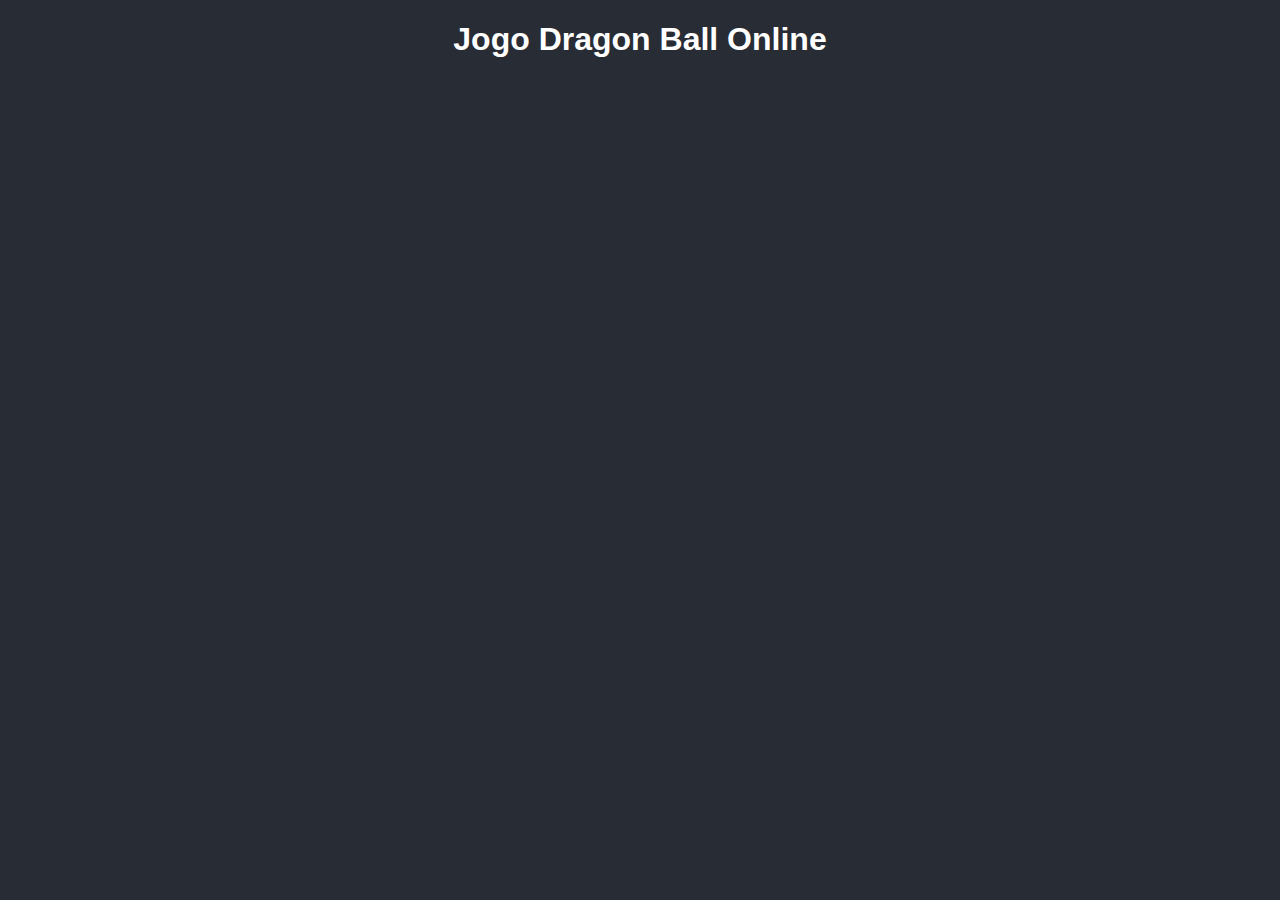
==== commit 30790d8e: "Create index.html" ====
--- a/index.html
+++ b/index.html
@@ -3,7 +3,7 @@
 <head>
     <meta charset="UTF-8">
     <meta name="viewport" content="width=device-width, initial-scale=1.0">
-    <title>Jogo Dragon Ball</title>
+    <title>Jogo Dragon Ball Online</title>
     <style>
         body {
             font-family: Arial, sans-serif;
@@ -11,208 +11,191 @@
             color: white;
             text-align: center;
         }
+        #menu, #game, #arena {
+            display: none;
+        }
         #map {
-            display: flex;
-            flex-wrap: wrap;
-            justify-content: center;
-            align-items: center;
             position: relative;
-            width: 400px; /* Tamanho fixo do mapa */
-            height: 400px; /* Tamanho fixo do mapa */
+            width: 600px; 
+            height: 600px; 
             margin: 20px auto;
             border: 1px solid #fff;
             overflow: hidden;
-        }
-        .block {
+            background-color: #444; /* Cor do fundo do mapa */
+        }
+        .player {
+            position: absolute;
             width: 20px;
             height: 20px;
-            display: inline-block;
-            box-sizing: border-box;
-        }
-        .player {
             background-color: #00ff00; /* Cor do jogador */
         }
-        .enemy {
-            background-color: #ff0000; /* Cor do inimigo */
-        }
         .item {
-            background-color: #ffff00; /* Cor do item */
-        }
-        #arena {
-            display: none;
+            position: absolute;
+            width: 15px;
+            height: 15px;
+            background-color: #ffcc00; /* Cor do item */
+        }
+        button {
+            margin: 10px;
+            padding: 10px;
+            font-size: 16px;
+        }
+        #status, #arenaStatus {
             margin: 20px;
-        }
-        #menu, #store, #skills {
-            display: none;
-        }
-        #status {
-            margin: 10px;
+            text-align: left;
+        }
+        #arenaMap {
+            width: 600px; 
+            height: 400px; 
+            border: 1px solid #fff; 
+            margin: auto; 
+            background-color: #444;
+            position: relative;
+        }
+        .arenaPlayer {
+            position: absolute;
+            width: 20px;
+            height: 20px;
+            background-color: red; /* Cor do jogador na arena */
         }
     </style>
 </head>
 <body>
-    <h1>Jogo Dragon Ball</h1>
-    <div id="status"></div>
+    <h1>Jogo Dragon Ball Online</h1>
     <div id="menu">
-        <input type="text" id="playerName" placeholder="Nome do Jogador">
-        <button onclick="iniciarJogo()">Iniciar Jogo</button>
-        <button onclick="mostrarInstrucoes()">Instruções</button>
+        <button id="startButton">Iniciar Aventura</button>
+        <button id="arenaButton">Arena PvP</button>
     </div>
-
-    <div id="map"></div>
-
+    <div id="game">
+        <button id="backButton">Voltar ao Menu</button>
+        <div id="status"></div>
+        <div id="map"></div>
+    </div>
     <div id="arena">
+        <button id="backArenaButton">Voltar ao Menu</button>
         <h2>Arena PvP</h2>
-        <button onclick="startPvP()">Começar Batalha</button>
-        <button onclick="voltarMenu()">Voltar ao Menu</button>
+        <div id="arenaStatus"></div>
+        <div id="arenaMap"></div>
+        <button id="attackButton">Atacar</button>
     </div>
 
-    <div id="store">
-        <h2>Loja</h2>
-        <div id="items"></div>
-        <button onclick="voltarMenu()">Voltar ao Menu</button>
-    </div>
-
+    <script src="/socket.io/socket.io.js"></script>
     <script>
-        let playerName = '';
-        let moedas = 0;
-        let playerLife = 10;
-        let playerX = 10; // Posição inicial do jogador no mapa
-        let playerY = 10; // Posição inicial do jogador no mapa
-        const tamanhoMapa = 20; // Tamanho do mapa (20x20)
-        let mapArray = [];
-
-        const itemsLoja = [
-            { nome: 'Espada', custo: 5 },
-            { nome: 'Escudo', custo: 3 },
-            { nome: 'Semente do Deus', custo: 2 }
-        ];
-
-        function iniciarJogo() {
-            playerName = document.getElementById('playerName').value;
-            if (playerName) {
+        const socket = io();
+        const mapDiv = document.getElementById('map');
+        const startButton = document.getElementById('startButton');
+        const arenaButton = document.getElementById('arenaButton');
+        const backButton = document.getElementById('backButton');
+        const backArenaButton = document.getElementById('backArenaButton');
+        const attackButton = document.getElementById('attackButton');
+        let players = {};
+        let items = {};
+        let arenaPlayers = {};
+
+        document.addEventListener('DOMContentLoaded', () => {
+            document.getElementById('menu').style.display = 'block';
+
+            startButton.addEventListener('click', () => {
                 document.getElementById('menu').style.display = 'none';
-                gerarMapa();
-                atualizarStatus();
-            } else {
-                alert('Por favor, insira um nome.');
-            }
-        }
-
-        function gerarMapa() {
-            const mapDiv = document.getElementById('map');
-            mapDiv.innerHTML = ''; // Limpa o mapa anterior
-            mapArray = Array.from({ length: tamanhoMapa }, () => Array(tamanhoMapa).fill('')); // Inicializa o mapa
-            for (let i = 0; i < tamanhoMapa; i++) {
-                for (let j = 0; j < tamanhoMapa; j++) {
-                    const block = document.createElement('div');
-                    block.classList.add('block');
-                    if (i === playerY && j === playerX) {
-                        block.classList.add('player');
-                        mapArray[i][j] = 'player'; // Atualiza a posição do jogador
-                    } else if (Math.random() < 0.1) {
-                        block.classList.add('enemy');
-                        mapArray[i][j] = 'enemy'; // Adiciona um inimigo
-                    } else if (Math.random() < 0.05) {
-                        block.classList.add('item');
-                        mapArray[i][j] = 'item'; // Adiciona um item
-                    }
-                    mapDiv.appendChild(block);
+                document.getElementById('game').style.display = 'block';
+                socket.emit('startGame');
+            });
+
+            arenaButton.addEventListener('click', () => {
+                document.getElementById('menu').style.display = 'none';
+                document.getElementById('arena').style.display = 'block';
+                socket.emit('joinArena');
+            });
+
+            backButton.addEventListener('click', () => {
+                document.getElementById('game').style.display = 'none';
+                document.getElementById('menu').style.display = 'block';
+            });
+
+            backArenaButton.addEventListener('click', () => {
+                document.getElementById('arena').style.display = 'none';
+                document.getElementById('menu').style.display = 'block';
+            });
+
+            attackButton.addEventListener('click', () => {
+                const targetId = prompt("Digite o ID do jogador a atacar:");
+                if (targetId) {
+                    socket.emit('attack', targetId);
                 }
+            });
+        });
+
+        socket.on('updatePlayers', (updatedPlayers) => {
+            players = updatedPlayers;
+            atualizarMapa();
+            atualizarStatus();
+        });
+
+        socket.on('updateItems', (updatedItems) => {
+            items = updatedItems;
+            atualizarLoot();
+        });
+
+        socket.on('updateArena', (updatedArenaPlayers) => {
+            arenaPlayers = updatedArenaPlayers;
+            atualizarArena();
+            atualizarArenaStatus();
+        });
+
+        function atualizarMapa() {
+            mapDiv.innerHTML = ''; // Limpa o mapa
+            for (const id in players) {
+                const player = players[id];
+                const playerDiv = document.createElement('div');
+                playerDiv.classList.add('player');
+                playerDiv.style.left = player.x * 30 + 'px'; // Ajuste a escala
+                playerDiv.style.top = player.y * 30 + 'px'; // Ajuste a escala
+                mapDiv.appendChild(playerDiv);
+            }
+        }
+
+        function atualizarLoot() {
+            const lootDiv = document.createElement('div');
+            lootDiv.innerHTML = ''; // Limpa o loot
+            for (const item of items) {
+                const itemDiv = document.createElement('div');
+                itemDiv.classList.add('item');
+                itemDiv.style.left = item.x * 30 + 'px'; // Ajuste a escala
+                itemDiv.style.top = item.y * 30 + 'px'; // Ajuste a escala
+                lootDiv.appendChild(itemDiv);
+            }
+            mapDiv.appendChild(lootDiv);
+        }
+
+        function atualizarArena() {
+            const arenaMapDiv = document.getElementById('arenaMap');
+            arenaMapDiv.innerHTML = ''; // Limpa a arena
+            for (const id in arenaPlayers) {
+                const player = arenaPlayers[id];
+                const playerDiv = document.createElement('div');
+                playerDiv.classList.add('arenaPlayer');
+                playerDiv.style.left = Math.random() * 580 + 'px'; // Posição aleatória na arena
+                playerDiv.style.top = Math.random() * 380 + 'px'; // Posição aleatória na arena
+                arenaMapDiv.appendChild(playerDiv);
             }
         }
 
         function atualizarStatus() {
-            document.getElementById('status').innerText = `Jogador: ${playerName} | Vida: ${playerLife} | Moedas: ${moedas}`;
-        }
-
-        document.addEventListener('keydown', (event) => {
-            switch (event.key) {
-                case 'ArrowUp':
-                    moverJogador(0, -1);
-                    break;
-                case 'ArrowDown':
-                    moverJogador(0, 1);
-                    break;
-                case 'ArrowLeft':
-                    moverJogador(-1, 0);
-                    break;
-                case 'ArrowRight':
-                    moverJogador(1, 0);
-                    break;
-                case 'i': // Mostrar loja
-                    irParaLoja();
-                    break;
-                case 'p': // Ir para a arena
-                    irParaArena();
-                    break;
-            }
-        });
-
-        function moverJogador(deltaX, deltaY) {
-            const novaX = playerX + deltaX;
-            const novaY = playerY + deltaY;
-
-            // Verifica limites do mapa
-            if (novaX >= 0 && novaX < tamanhoMapa && novaY >= 0 && novaY < tamanhoMapa) {
-                // Atualiza a posição no mapa
-                mapArray[playerY][playerX] = '';
-                playerX = novaX;
-                playerY = novaY;
-                mapArray[playerY][playerX] = 'player';
-                gerarMapa(); // Atualiza o mapa
-                atualizarStatus(); // Atualiza o status
-                verificarItem(); // Verifica se o jogador encontrou um item
-            }
-        }
-
-        function verificarItem() {
-            if (mapArray[playerY][playerX] === 'item') {
-                moedas++;
-                alert('Você encontrou um item! Moedas +1');
-                atualizarStatus();
-            }
-        }
-
-        function startPvP() {
-            alert('Batalha PvP começando!'); // Simulação da batalha PvP
-            // Adicione a lógica de batalha aqui
-        }
-
-        function irParaArena() {
-            document.getElementById('arena').style.display = 'block';
-            document.getElementById('map').style.display = 'none';
-        }
-
-        function irParaLoja() {
-            document.getElementById('store').style.display = 'block';
-            const itemsContainer = document.getElementById('items');
-            itemsContainer.innerHTML = '';
-            itemsLoja.forEach(item => {
-                itemsContainer.innerHTML += `<div class="item">${item.nome} - ${item.custo} moedas <button onclick="comprarItem('${item.nome}', ${item.custo})">Comprar</button></div>`;
-            });
-            document.getElementById('map').style.display = 'none';
-        }
-
-        function comprarItem(nome, custo) {
-            if (moedas >= custo) {
-                moedas -= custo;
-                alert(`Você comprou ${nome}!`);
-                atualizarStatus();
-            } else {
-                alert('Moedas insuficientes!');
-            }
-        }
-
-        function voltarMenu() {
-            document.getElementById('arena').style.display = 'none';
-            document.getElementById('store').style.display = 'none';
-            document.getElementById('map').style.display = 'block';
-            document.getElementById('menu').style.display = 'block';
-        }
-
-        function mostrarInstrucoes() {
-            alert('Instruções:\n1. Use as setas do teclado para se mover.\n2. Pressione "I" para acessar a loja.\n3. Pressione "P" para ir para a arena PvP.\n4. Colete itens e ganhe moedas ao explorar.');
+            const statusDiv = document.getElementById('status');
+            statusDiv.innerHTML = '<h2>Status</h2>';
+            for (const id in players) {
+                const player = players[id];
+                statusDiv.innerHTML += `<p>${player.name}: Vida: ${player.health}, Nível: ${player.level}</p>`;
+            }
+        }
+
+        function atualizarArenaStatus() {
+            const arenaStatusDiv = document.getElementById('arenaStatus');
+            arenaStatusDiv.innerHTML = '<h2>Status da Arena</h2>';
+            for (const id in arenaPlayers) {
+                const player = arenaPlayers[id];
+                arenaStatusDiv.innerHTML += `<p>Jogador ${player.id}: Vida: ${player.health}, Nível: ${player.level}</p>`;
+            }
         }
     </script>
 </body>
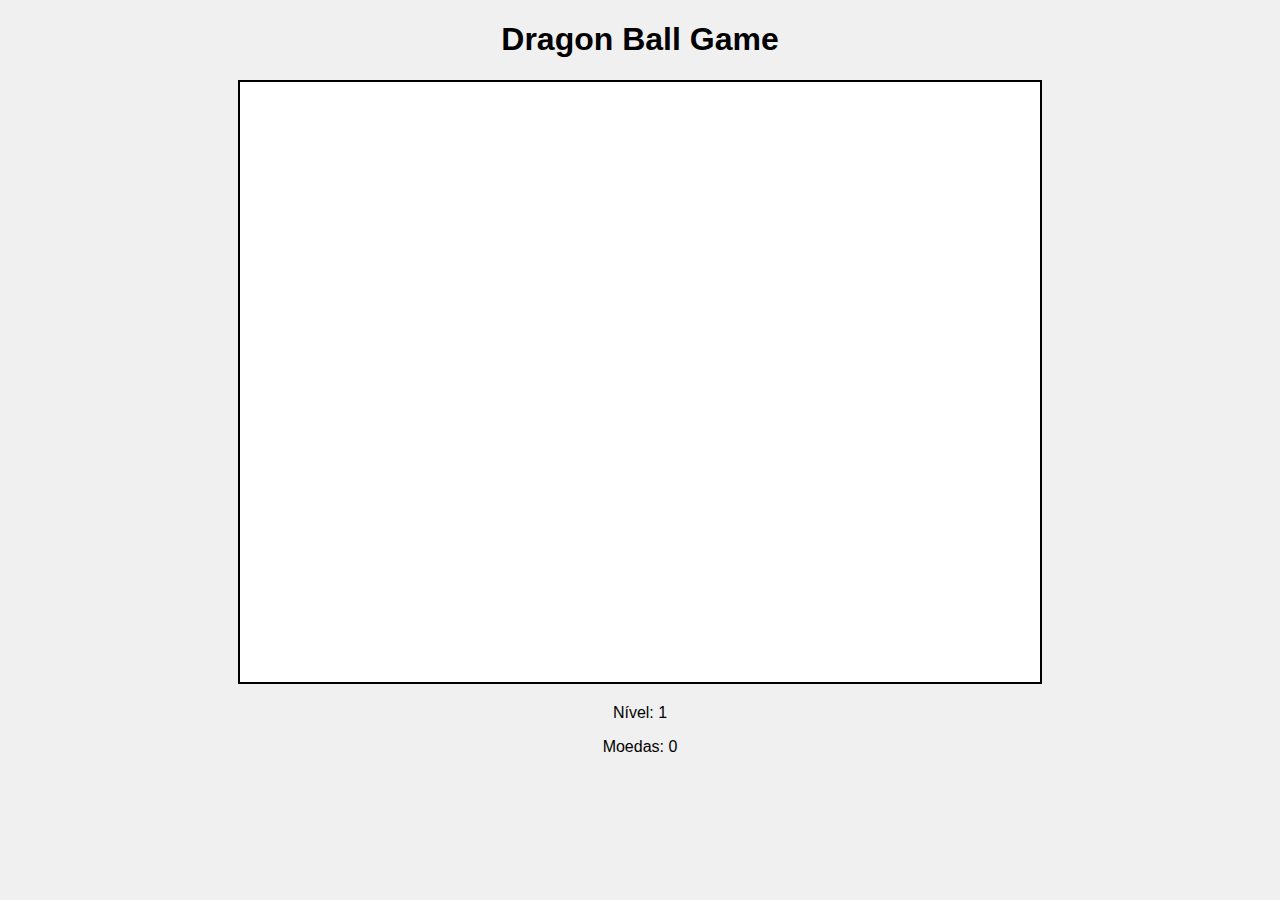
==== commit 3fbe6804: "Update index.html" ====
--- a/index.html
+++ b/index.html
@@ -3,200 +3,19 @@
 <head>
     <meta charset="UTF-8">
     <meta name="viewport" content="width=device-width, initial-scale=1.0">
-    <title>Jogo Dragon Ball Online</title>
-    <style>
-        body {
-            font-family: Arial, sans-serif;
-            background-color: #282c34;
-            color: white;
-            text-align: center;
-        }
-        #menu, #game, #arena {
-            display: none;
-        }
-        #map {
-            position: relative;
-            width: 600px; 
-            height: 600px; 
-            margin: 20px auto;
-            border: 1px solid #fff;
-            overflow: hidden;
-            background-color: #444; /* Cor do fundo do mapa */
-        }
-        .player {
-            position: absolute;
-            width: 20px;
-            height: 20px;
-            background-color: #00ff00; /* Cor do jogador */
-        }
-        .item {
-            position: absolute;
-            width: 15px;
-            height: 15px;
-            background-color: #ffcc00; /* Cor do item */
-        }
-        button {
-            margin: 10px;
-            padding: 10px;
-            font-size: 16px;
-        }
-        #status, #arenaStatus {
-            margin: 20px;
-            text-align: left;
-        }
-        #arenaMap {
-            width: 600px; 
-            height: 400px; 
-            border: 1px solid #fff; 
-            margin: auto; 
-            background-color: #444;
-            position: relative;
-        }
-        .arenaPlayer {
-            position: absolute;
-            width: 20px;
-            height: 20px;
-            background-color: red; /* Cor do jogador na arena */
-        }
-    </style>
+    <title>Dragon Ball Game</title>
+    <link rel="stylesheet" href="style.css">
 </head>
 <body>
-    <h1>Jogo Dragon Ball Online</h1>
-    <div id="menu">
-        <button id="startButton">Iniciar Aventura</button>
-        <button id="arenaButton">Arena PvP</button>
+    <h1>Dragon Ball Game</h1>
+    <div id="gameArea">
+        <canvas id="gameCanvas"></canvas>
     </div>
-    <div id="game">
-        <button id="backButton">Voltar ao Menu</button>
-        <div id="status"></div>
-        <div id="map"></div>
+    <div id="stats">
+        <p id="level">Nível: 1</p>
+        <p id="coins">Moedas: 0</p>
     </div>
-    <div id="arena">
-        <button id="backArenaButton">Voltar ao Menu</button>
-        <h2>Arena PvP</h2>
-        <div id="arenaStatus"></div>
-        <div id="arenaMap"></div>
-        <button id="attackButton">Atacar</button>
-    </div>
-
     <script src="/socket.io/socket.io.js"></script>
-    <script>
-        const socket = io();
-        const mapDiv = document.getElementById('map');
-        const startButton = document.getElementById('startButton');
-        const arenaButton = document.getElementById('arenaButton');
-        const backButton = document.getElementById('backButton');
-        const backArenaButton = document.getElementById('backArenaButton');
-        const attackButton = document.getElementById('attackButton');
-        let players = {};
-        let items = {};
-        let arenaPlayers = {};
-
-        document.addEventListener('DOMContentLoaded', () => {
-            document.getElementById('menu').style.display = 'block';
-
-            startButton.addEventListener('click', () => {
-                document.getElementById('menu').style.display = 'none';
-                document.getElementById('game').style.display = 'block';
-                socket.emit('startGame');
-            });
-
-            arenaButton.addEventListener('click', () => {
-                document.getElementById('menu').style.display = 'none';
-                document.getElementById('arena').style.display = 'block';
-                socket.emit('joinArena');
-            });
-
-            backButton.addEventListener('click', () => {
-                document.getElementById('game').style.display = 'none';
-                document.getElementById('menu').style.display = 'block';
-            });
-
-            backArenaButton.addEventListener('click', () => {
-                document.getElementById('arena').style.display = 'none';
-                document.getElementById('menu').style.display = 'block';
-            });
-
-            attackButton.addEventListener('click', () => {
-                const targetId = prompt("Digite o ID do jogador a atacar:");
-                if (targetId) {
-                    socket.emit('attack', targetId);
-                }
-            });
-        });
-
-        socket.on('updatePlayers', (updatedPlayers) => {
-            players = updatedPlayers;
-            atualizarMapa();
-            atualizarStatus();
-        });
-
-        socket.on('updateItems', (updatedItems) => {
-            items = updatedItems;
-            atualizarLoot();
-        });
-
-        socket.on('updateArena', (updatedArenaPlayers) => {
-            arenaPlayers = updatedArenaPlayers;
-            atualizarArena();
-            atualizarArenaStatus();
-        });
-
-        function atualizarMapa() {
-            mapDiv.innerHTML = ''; // Limpa o mapa
-            for (const id in players) {
-                const player = players[id];
-                const playerDiv = document.createElement('div');
-                playerDiv.classList.add('player');
-                playerDiv.style.left = player.x * 30 + 'px'; // Ajuste a escala
-                playerDiv.style.top = player.y * 30 + 'px'; // Ajuste a escala
-                mapDiv.appendChild(playerDiv);
-            }
-        }
-
-        function atualizarLoot() {
-            const lootDiv = document.createElement('div');
-            lootDiv.innerHTML = ''; // Limpa o loot
-            for (const item of items) {
-                const itemDiv = document.createElement('div');
-                itemDiv.classList.add('item');
-                itemDiv.style.left = item.x * 30 + 'px'; // Ajuste a escala
-                itemDiv.style.top = item.y * 30 + 'px'; // Ajuste a escala
-                lootDiv.appendChild(itemDiv);
-            }
-            mapDiv.appendChild(lootDiv);
-        }
-
-        function atualizarArena() {
-            const arenaMapDiv = document.getElementById('arenaMap');
-            arenaMapDiv.innerHTML = ''; // Limpa a arena
-            for (const id in arenaPlayers) {
-                const player = arenaPlayers[id];
-                const playerDiv = document.createElement('div');
-                playerDiv.classList.add('arenaPlayer');
-                playerDiv.style.left = Math.random() * 580 + 'px'; // Posição aleatória na arena
-                playerDiv.style.top = Math.random() * 380 + 'px'; // Posição aleatória na arena
-                arenaMapDiv.appendChild(playerDiv);
-            }
-        }
-
-        function atualizarStatus() {
-            const statusDiv = document.getElementById('status');
-            statusDiv.innerHTML = '<h2>Status</h2>';
-            for (const id in players) {
-                const player = players[id];
-                statusDiv.innerHTML += `<p>${player.name}: Vida: ${player.health}, Nível: ${player.level}</p>`;
-            }
-        }
-
-        function atualizarArenaStatus() {
-            const arenaStatusDiv = document.getElementById('arenaStatus');
-            arenaStatusDiv.innerHTML = '<h2>Status da Arena</h2>';
-            for (const id in arenaPlayers) {
-                const player = arenaPlayers[id];
-                arenaStatusDiv.innerHTML += `<p>Jogador ${player.id}: Vida: ${player.health}, Nível: ${player.level}</p>`;
-            }
-        }
-    </script>
+    <script src="script.js"></script>
 </body>
 </html>
--- a/style.css
+++ b/style.css
@@ -0,0 +1,23 @@
+body {
+    font-family: Arial, sans-serif;
+    background-color: #f0f0f0;
+    text-align: center;
+}
+
+#gameArea {
+    position: relative;
+    margin: 20px auto;
+    width: 800px;
+    height: 600px;
+    border: 2px solid #000;
+    background-color: #fff;
+}
+
+canvas {
+    width: 100%;
+    height: 100%;
+}
+
+#stats {
+    margin-top: 20px;
+}
